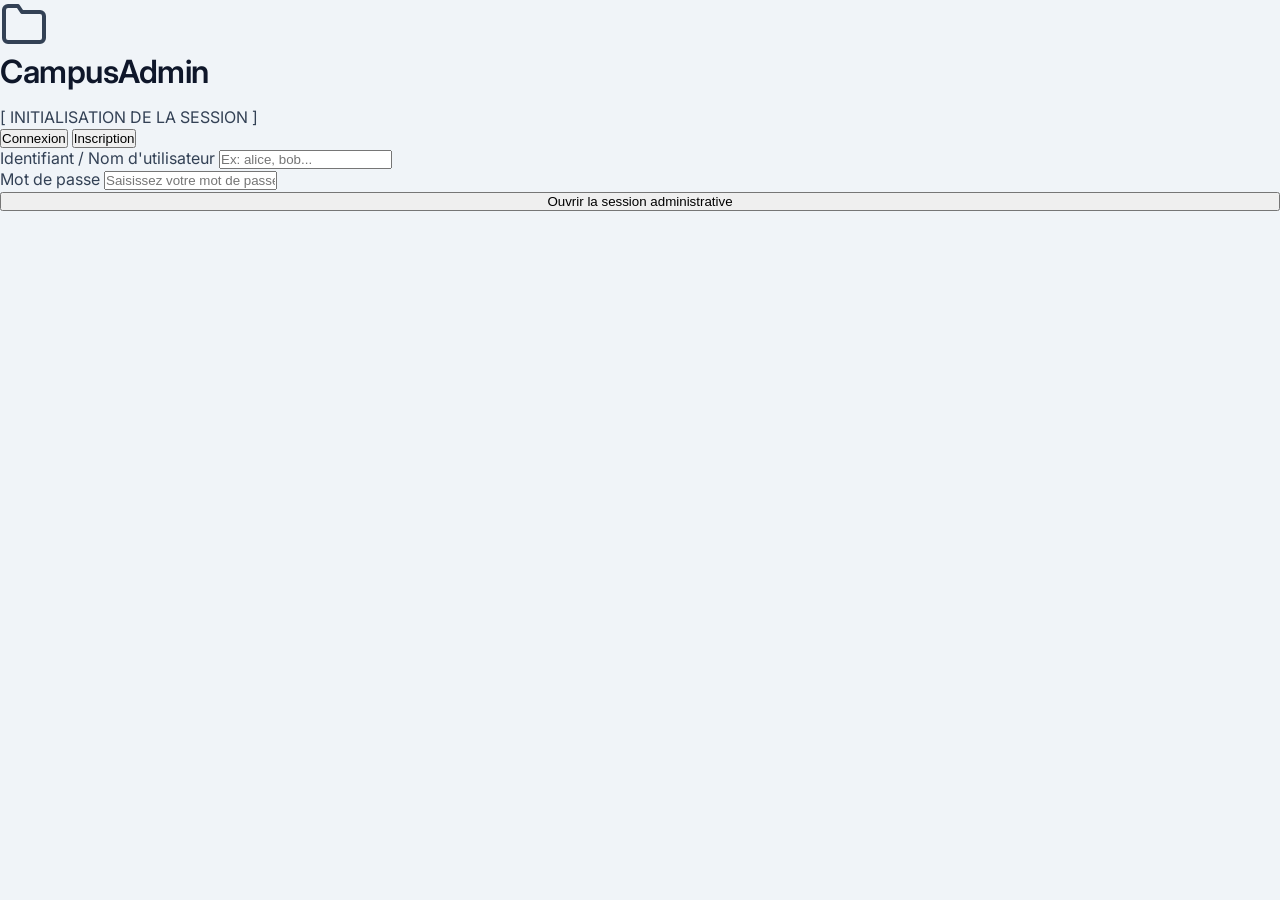
==== client/templates/dashboard.html @ c473ff12 "Refactor: restructuration du projet et securisation du portail d'administration avec mot de passe" ====
<!DOCTYPE html>
<html lang="fr">
<head>
    <meta charset="UTF-8">
    <meta name="viewport" content="width=device-width, initial-scale=1.0">
    <title>Portail de Gestion - CampusAdmin</title>
    <meta name="description" content="Système de gestion interne et d'échange de pièces comptables de l'université.">
    <link rel="preconnect" href="https://fonts.googleapis.com">
    <link rel="preconnect" href="https://fonts.gstatic.com" crossorigin>
    <link href="https://fonts.googleapis.com/css2?family=Inter:wght@300;400;500;600;700&family=JetBrains+Mono:wght@400;500;700&display=swap" rel="stylesheet">
    <link rel="stylesheet" href="/static/css/style.css">
</head>
<body class="admin-body">

<!-- === ECRAN D'INITIALISATION / CONNEXION === -->
<div class="setup-overlay" id="setup-overlay">
    <div class="setup-card">
        <div class="setup-logo">
            <svg width="48" height="48" viewBox="0 0 24 24" fill="none" stroke="currentColor" stroke-width="2" stroke-linecap="round" stroke-linejoin="round" class="svg-accent"><path d="M22 19a2 2 0 0 1-2 2H4a2 2 0 0 1-2-2V5a2 2 0 0 1 2-2h5l2 3h9a2 2 0 0 1 2 2z"/></svg>
            <h1>CampusAdmin</h1>
            <p class="mono text-muted">[ INITIALISATION DE LA SESSION ]</p>
        </div>

        <!-- Onglets Connexion / Inscription -->
        <div class="setup-tabs">
            <button class="setup-tab-btn active" id="tab-login">Connexion</button>
            <button class="setup-tab-btn" id="tab-register">Inscription</button>
        </div>

        <!-- Formulaire de Connexion -->
        <div class="setup-form-container" id="form-login-container">
            <div class="form-group">
                <label class="form-label" for="username-input">Identifiant / Nom d'utilisateur</label>
                <input type="text" class="form-input" id="username-input" placeholder="Ex: alice, bob..." required>
            </div>
            <div class="form-group">
                <label class="form-label" for="password-input">Mot de passe</label>
                <input type="password" class="form-input" id="password-input" placeholder="Saisissez votre mot de passe" required>
            </div>
            <button class="btn-primary btn-launch" id="btn-launch" style="width: 100%;">
                <span>Ouvrir la session administrative</span>
            </button>
        </div>

        <!-- Formulaire d'Inscription -->
        <div class="setup-form-container hidden" id="form-register-container">
            <div class="form-group">
                <label class="form-label" for="reg-username-input">Identifiant de connexion</label>
                <input type="text" class="form-input" id="reg-username-input" placeholder="Ex: charlie, diana..." required>
            </div>
            <div class="form-group">
                <label class="form-label" for="reg-name-input">Nom complet / Titre</label>
                <input type="text" class="form-input" id="reg-name-input" placeholder="Ex: Charlie (Secrétaire Général)..." required>
            </div>
            <div class="form-group">
                <label class="form-label" for="reg-password-input">Mot de passe</label>
                <input type="password" class="form-input" id="reg-password-input" placeholder="Choisissez un mot de passe" required>
            </div>
            <div class="form-group">
                <label class="form-label" for="reg-role-input">Rôle administratif</label>
                <select class="form-input" id="reg-role-input">
                    <option value="directrice">Directrice de l'Université</option>
                    <option value="comptable">Comptable du Campus</option>
                    <option value="secretaire">Secrétaire Général</option>
                    <option value="rh">Ressources Humaines</option>
                    <option value="gestionnaire">Gestionnaire Informatique</option>
                </select>
            </div>
            <button class="btn-primary btn-launch" id="btn-register-submit" style="width: 100%;">
                <span>Créer le compte & Générer les clés</span>
            </button>
        </div>

    </div>
</div>

<!-- === DASHBOARD PRINCIPAL === -->
<div class="dashboard hidden" id="dashboard">

    <!-- Topbar -->
    <header class="topbar">
        <div class="topbar-left">
            <div class="logo-small">
                <svg width="20" height="20" viewBox="0 0 24 24" fill="none" stroke="currentColor" stroke-width="2" class="svg-accent"><path d="M22 19a2 2 0 0 1-2 2H4a2 2 0 0 1-2-2V5a2 2 0 0 1 2-2h5l2 3h9a2 2 0 0 1 2 2z"/></svg>
                <span>CampusAdmin</span>
            </div>
            <div class="node-badge" id="node-badge">
                <span class="status-dot online"></span>
                <span class="mono" id="topbar-username">SESSION: ---</span>
            </div>
        </div>
        <div class="topbar-right">
            <div class="mode-indicator" id="mode-indicator">
                <span class="mono" id="mode-label">LIAISON: DIRECT</span>
            </div>
            <button class="btn-logout" id="btn-reset" title="Déconnecter / Changer d'identité">
                <svg width="18" height="18" viewBox="0 0 24 24" fill="none" stroke="currentColor" stroke-width="2" stroke-linecap="round" stroke-linejoin="round"><path d="M9 21H5a2 2 0 0 1-2-2V5a2 2 0 0 1 2-2h4"/><polyline points="16 17 21 12 16 7"/><line x1="21" y1="12" x2="9" y2="12"/></svg>
            </button>
        </div>
    </header>

    <!-- Mise en page avec Sidebar à gauche -->
    <div class="dashboard-main-container">
        
        <!-- SIDEBAR DE NAVIGATION -->
        <aside class="admin-sidebar">
            <div class="sidebar-menu">
                <button class="menu-tab-btn active" data-tab="view-transfer">
                    <svg width="18" height="18" viewBox="0 0 24 24" fill="none" stroke="currentColor" stroke-width="2"><path d="M12 20h9"/><path d="M16.5 3.5a2.121 2.121 0 0 1 3 3L7 19l-4 1 1-4L16.5 3.5z"/></svg>
                    <span>Nouveau Message</span>
                </button>
                <button class="menu-tab-btn" data-tab="view-inbox">
                    <svg width="18" height="18" viewBox="0 0 24 24" fill="none" stroke="currentColor" stroke-width="2"><polyline points="22 12 16 12 14 15 10 15 8 12 2 12"/><path d="M5.45 5.11L2 12v6a2 2 0 0 0 2 2h16a2 2 0 0 0 2-2v-6l-3.45-6.89A2 2 0 0 0 16.76 4H7.24a2 2 0 0 0-1.79 1.11z"/></svg>
                    <span>Boîte de réception</span>
                </button>
                <button class="menu-tab-btn" data-tab="view-scolarite">
                    <svg width="18" height="18" viewBox="0 0 24 24" fill="none" stroke="currentColor" stroke-width="2"><path d="M4 4h16c1.1 0 2 .9 2 2v12c0 1.1-.9 2-2 2H4c-1.1 0-2-.9-2-2V6c0-1.1.9-2 2-2z"/><polyline points="22,6 12,13 2,6"/></svg>
                    <span>Messagerie Scolarité</span>
                </button>
                <button class="menu-tab-btn" data-tab="view-settings">
                    <svg width="18" height="18" viewBox="0 0 24 24" fill="none" stroke="currentColor" stroke-width="2"><rect x="3" y="11" width="18" height="11" rx="2" ry="2"/><path d="M7 11V7a5 5 0 0 1 10 0v4"/></svg>
                    <span>Appareils & Conformité</span>
                </button>
            </div>

            <!-- Identité locale affichée en bas de la sidebar -->
            <div class="sidebar-footer">
                <div class="identity-card-mini">
                    <div class="identity-avatar-mini" id="identity-avatar">A</div>
                    <div class="identity-info-mini">
                        <div class="identity-name-mini" id="identity-name">---</div>
                        <div class="mono text-muted small" id="identity-role">---</div>
                    </div>
                </div>
            </div>
        </aside>

        <!-- ZONE DE CONTENU PRINCIPALE (Onglets) -->
        <main class="admin-content-area">

            <!-- CONTENU : REDIGER UN MESSAGE (STYLE GMAIL) -->
            <div class="admin-view active" id="view-transfer">
                <!-- Gmail Like Composer Card -->
                <div class="gmail-composer">
                    <div class="composer-header">
                        <span>Nouveau Message de Service</span>
                    </div>
                    
                    <div class="composer-row">
                        <span class="composer-label">À :</span>
                        <input type="text" class="composer-input mono" id="send-to" value="bob" placeholder="Destinataire (ex: bob)">
                    </div>
                    
                    <div class="composer-row">
                        <span class="composer-label">Objet :</span>
                        <input type="text" class="composer-input" id="send-subject" placeholder="Objet de la transmission administrative (ex: Relevés budgétaires T2)">
                    </div>

                    <div class="composer-body-container">
                        <textarea class="composer-textarea" id="send-message" placeholder="Saisissez le contenu confidentiel ou les pièces d'accompagnement..."></textarea>
                    </div>

                    <div class="composer-attachment-row">
                        <div class="attachment-btn-wrapper">
                            <input type="file" id="file-input" class="hidden">
                            <button class="btn-secondary small" id="btn-trigger-file">
                                <svg width="16" height="16" viewBox="0 0 24 24" fill="none" stroke="currentColor" stroke-width="2"><path d="M21.44 11.05l-9.19 9.19a6 6 0 0 1-8.49-8.49l9.19-9.19a4 4 0 0 1 5.66 5.66l-9.2 9.19a2 2 0 0 1-2.83-2.83l8.49-8.48"/></svg>
                                <span>Joindre une pièce administrative</span>
                            </button>
                        </div>
                        <div class="file-selected-info hidden" id="file-selected">
                            <span class="mono small" id="file-name-display">---</span>
                            <button class="btn-clear-file" id="btn-clear-file">
                                <svg width="14" height="14" viewBox="0 0 24 24" fill="none" stroke="currentColor" stroke-width="2"><line x1="18" y1="6" x2="6" y2="18"/><line x1="6" y1="6" x2="18" y2="18"/></svg>
                            </button>
                        </div>
                    </div>

                    <div class="composer-footer">
                        <div class="composer-footer-left">
                            <button class="btn-primary" id="btn-send">
                                <span>Transmettre le document</span>
                            </button>
                            <button class="btn-demo" id="btn-alter" title="Simuler une corruption de fichier en transit pour tester l'intégrité">
                                <span>Simuler erreur de transmission</span>
                            </button>
                        </div>
                    </div>
                </div>

                <!-- Panneau de confirmation MITM -->
                <div class="send-fp-warning hidden" id="send-fp-warning">
                    <div class="warning-box">
                        <div class="warning-header text-orange">
                            <svg width="18" height="18" viewBox="0 0 24 24" fill="none" stroke="currentColor" stroke-width="2"><path d="M10.29 3.86L1.82 18a2 2 0 0 0 1.71 3h16.94a2 2 0 0 0 1.71-3L13.71 3.86a2 2 0 0 0-3.42 0z"/><line x1="12" y1="9" x2="12" y2="13"/><line x1="12" y1="17" x2="12.01" y2="17"/></svg>
                            <span>Validation de l'empreinte d'appareil du destinataire</span>
                        </div>
                        <p class="text-muted small">Veuillez confirmer que le numéro d'enregistrement de l'appareil distant correspond au vôtre :</p>
                        <div class="mono warning-fingerprint" id="send-server-fp">---</div>
                        <div class="warning-actions">
                            <button class="btn-success" id="btn-confirm-send">L'empreinte correspond — Confirmer</button>
                            <button class="btn-ghost" id="btn-cancel-send">Annuler l'envoi</button>
                        </div>
                    </div>
                </div>
            </div>

            <!-- CONTENU : BOITE DE RECEPTION -->
            <div class="admin-view" id="view-inbox">
                <div class="view-header">
                    <h2>Boîte de Réception Administrative</h2>
                    <p class="text-muted">Récupérez et décoderez automatiquement les documents validés localement.</p>
                </div>

                <div class="inbox-actions">
                    <button class="btn-primary" id="btn-refresh-inbox">
                        <svg width="16" height="16" viewBox="0 0 24 24" fill="none" stroke="currentColor" stroke-width="2"><path d="M21.5 2v6h-6M21.34 15.57a10 10 0 1 1-.57-8.38l5.67-5.67"/></svg>
                        <span>Vérifier les nouveaux documents</span>
                    </button>
                </div>

                <div class="inbox-list" id="inbox-list">
                    <div class="inbox-empty mono text-muted">[ Aucun document en attente de synchronisation ]</div>
                </div>
            </div>

            <!-- CONTENU : MESSAGERIE SCOLARITE -->
            <div class="admin-view" id="view-scolarite">
                <div class="view-header">
                    <h2>Boîte de dialogue des scolaires (Étudiants / Enseignants)</h2>
                    <p class="text-muted">Messages non chiffrés envoyés à l'administration via le portail scolaire.</p>
                </div>

                <div class="table-wrapper">
                    <table class="minimal-table">
                        <thead>
                            <tr>
                                <th>Émetteur</th>
                                <th>Type</th>
                                <th>Objet</th>
                                <th>Message</th>
                                <th>Date</th>
                            </tr>
                        </thead>
                        <tbody id="admin-scolarite-messages-tbody">
                            <!-- Rempli dynamiquement -->
                        </tbody>
                    </table>
                </div>
            </div>

            <!-- CONTENU : CONFIGURATION ET CONFORMITE -->
            <div class="admin-view" id="view-settings">
                <div class="view-header">
                    <h2>Conformité des Postes de Travail</h2>
                    <p class="text-muted">Suivi technique et vérification de la sécurité d'accès.</p>
                </div>

                <div class="settings-grid">
                    <!-- Certificat d'appareil -->
                    <div class="settings-card">
                        <h3>Identifiant d'Intégrité de cet Appareil</h3>
                        <div class="fingerprint-box">
                            <span class="mono" id="local-fingerprint">----·----·----·----</span>
                        </div>
                        <p class="text-muted small mt-2">Ce numéro de registre unique prouve l'authenticité de votre poste de travail lors des échanges.</p>
                    </div>

                    <!-- Test MITM -->
                    <div class="settings-card">
                        <h3>Vérifier un poste distant</h3>
                        <p class="text-muted small mb-3">Saisissez l'identifiant d'un collègue pour vérifier son numéro d'appareil enregistré.</p>
                        <div class="mitm-check-form">
                            <input type="text" class="form-input mono" id="mitm-user" placeholder="Ex: bob">
                            <button class="btn-secondary" id="btn-check-fp">Vérifier</button>
                        </div>
                        <div class="mitm-result-box hidden" id="mitm-result">
                            <div class="mono small" id="mitm-fp-display">---</div>
                            <div class="mitm-status text-green" id="mitm-status"></div>
                        </div>
                    </div>

                    <!-- Infos système -->
                    <div class="settings-card">
                        <h3>Configuration du Nœud</h3>
                        <div class="system-info-list">
                            <div class="info-row">
                                <span class="text-muted">Serveur Central</span>
                                <span class="mono" id="cfg-server-ip">127.0.0.1</span>
                            </div>
                            <div class="info-row">
                                <span class="text-muted">Type de Tunnel</span>
                                <span class="mono" id="cfg-mode">DIRECT</span>
                            </div>
                            <div class="info-row">
                                <span class="text-muted">Format Protocole</span>
                                <span class="mono">E2EE-AES-RSA</span>
                            </div>
                        </div>
                    </div>
                </div>
            </div>

        </main>
    </div>

    <!-- TIROIR TECHNIQUE DES LOGS (Diagnostic) -->
    <footer class="admin-console-footer">
        <details class="console-drawer">
            <summary class="console-drawer-header">
                <span>Journal de Synchronisation Réseau (Aide technique)</span>
                <span class="console-drawer-arrow">▲</span>
            </summary>
            <div class="console-drawer-content">
                <div class="console-body mono" id="console-body">
                    <div class="console-line text-muted">[ Prêt pour diagnostic de protocole... ]</div>
                </div>
                <div class="console-drawer-controls">
                    <button class="btn-ghost small" id="btn-clear-console">Effacer les logs</button>
                </div>
            </div>
        </details>
    </footer>

</div>

<!-- Template Carte Message -->
<template id="tpl-message">
    <div class="message-card">
        <div class="message-header">
            <div class="message-from mono"></div>
            <div class="message-time mono text-muted"></div>
        </div>
        <div class="integrity-banner"></div>
        <div class="message-body"></div>
        <div class="message-logs-toggle mono small text-muted">Afficher les étapes de validation technique</div>
        <div class="message-logs hidden"></div>
    </div>
</template>

<script src="/static/js/main.js"></script>
</body>
</html>
---- static/css/style.css ----
:root {
    /* Light Mode Variables */
    --bg-color: #f0f4f8;
    --glass-bg: rgba(255, 255, 255, 0.75);
    --glass-border: rgba(0, 102, 255, 0.15);
    --neon-cyan: #0088ff;
    /* primary blue */
    --neon-blue: #00d4ff;
    /* secondary blue/cyan */
    --text-main: #334155;
    /* dark slate */
    --text-muted: #64748b;
    --error-color: #ff3366;
    --success-color: #10b981;
    --font-sans: 'Inter', system-ui, sans-serif;
    --font-mono: 'JetBrains Mono', 'Courier New', monospace;
}

* {
    box-sizing: border-box;
    margin: 0;
    padding: 0;
}

body {
    font-family: var(--font-sans);
    background-color: var(--bg-color);
    color: var(--text-main);
    min-height: 100vh;
    display: flex;
    flex-direction: column;
    overflow-x: hidden;
    position: relative;
}

/* Background Effects */
.bg-effects {
    position: fixed;
    top: 0;
    left: 0;
    width: 100vw;
    height: 100vh;
    z-index: -1;
    overflow: hidden;
    pointer-events: none;
}

.glow-orb {
    position: absolute;
    border-radius: 50%;
    filter: blur(100px);
    opacity: 0.15;
}

.orb-1 {
    width: 400px;
    height: 400px;
    background: var(--neon-cyan);
    top: -100px;
    left: -100px;
}

.orb-2 {
    width: 500px;
    height: 500px;
    background: var(--neon-blue);
    bottom: -150px;
    right: -100px;
}

/* Typography */
h1,
h2,
h3 {
    font-weight: 600;
    letter-spacing: -0.5px;
    margin-bottom: 1rem;
    color: #0f172a;
}

.tech-text {
    font-family: var(--font-mono);
    color: var(--neon-cyan);
    font-size: 0.85em;
    letter-spacing: 0.5px;
}

/* Forms & Inputs */
.input-group {
    margin-bottom: 1.5rem;
    position: relative;
}

.input-group label {
    display: block;
    margin-bottom: 0.5rem;
    color: var(--text-muted);
    font-size: 0.9rem;
}

.input-group input,
.input-group select,
.input-group textarea {
    width: 100%;
    padding: 0.75rem 1rem;
    background: rgba(255, 255, 255, 0.6);
    border: 1px solid var(--glass-border);
    border-radius: 8px;
    color: #0f172a;
    font-family: inherit;
    outline: none;
    transition: all 0.3s ease;
}

.input-group input:focus,
.input-group select:focus {
    border-color: var(--neon-cyan);
    box-shadow: 0 0 10px rgba(0, 136, 255, 0.2);
    background: rgba(255, 255, 255, 1);
}

.input-group input>option {
    background: #fff;
}

/* Glassmorphism Classes */
.glass-panel {
    background: var(--glass-bg);
    backdrop-filter: blur(16px);
    -webkit-backdrop-filter: blur(16px);
    border: 1px solid var(--glass-border);
    border-radius: 16px;
    box-shadow: 0 8px 32px 0 rgba(0, 0, 0, 0.05);
    /* Lighter shadow for light mode */
}

/* Buttons */
.btn {
    display: inline-block;
    width: 100%;
    padding: 0.85rem 1.5rem;
    background: linear-gradient(135deg, var(--neon-cyan), var(--neon-blue));
    color: #fff;
    border: none;
    border-radius: 8px;
    font-weight: 600;
    cursor: pointer;
    text-align: center;
    transition: all 0.3s ease;
    text-decoration: none;
    box-shadow: 0 4px 15px rgba(0, 136, 255, 0.2);
}

.btn:hover {
    transform: translateY(-2px);
    box-shadow: 0 6px 20px rgba(0, 136, 255, 0.4);
}

/* Auth Page specific */
.auth-container {
    display: flex;
    justify-content: center;
    align-items: center;
    min-height: 100vh;
    padding: 2rem;
}

.auth-box {
    width: 100%;
    max-width: 480px;
    padding: 2.5rem;
    position: relative;
    overflow: hidden;
}

.auth-tabs {
    display: flex;
    margin-bottom: 2rem;
    border-bottom: 1px solid var(--glass-border);
}

.auth-tab {
    flex: 1;
    text-align: center;
    padding: 0.75rem;
    cursor: pointer;
    color: var(--text-muted);
    transition: color 0.3s;
}

.auth-tab.active {
    color: var(--neon-cyan);
    border-bottom: 2px solid var(--neon-cyan);
    font-weight: 600;
}

.auth-form {
    display: none;
    animation: fadeIn 0.3s ease;
}

.auth-form.active {
    display: block;
}

/* Drag & Drop Zone */
.file-drop-area {
    border: 2px dashed rgba(0, 136, 255, 0.3);
    border-radius: 8px;
    padding: 2rem 1rem;
    text-align: center;
    cursor: pointer;
    transition: all 0.3s ease;
    margin-bottom: 1.5rem;
    background: rgba(255, 255, 255, 0.5);
}

.file-drop-area:hover,
.file-drop-area.dragover {
    border-color: var(--neon-cyan);
    background: rgba(0, 136, 255, 0.05);
}

.file-drop-area p {
    color: var(--text-main);
    font-size: 0.9rem;
    margin-top: 0.5rem;
}

.file-drop-area .icon {
    font-size: 2rem;
    color: var(--text-muted);
    transition: color 0.3s ease;
    margin-bottom: 0.5rem;
}

.file-drop-area:hover .icon {
    color: var(--neon-cyan);
}

/* Dashboard specific */
.dashboard-layout {
    display: flex;
    height: 100vh;
    padding: 1rem;
    gap: 1rem;
}

.sidebar {
    width: 320px;
    display: flex;
    flex-direction: column;
    padding: 1.5rem;
}

.search-bar {
    margin-bottom: 1.5rem;
}

.member-list {
    flex: 1;
    overflow-y: auto;
    display: flex;
    flex-direction: column;
    gap: 0.5rem;
}

.member-list::-webkit-scrollbar {
    width: 6px;
}

.member-list::-webkit-scrollbar-thumb {
    background: rgba(0, 136, 255, 0.2);
    border-radius: 3px;
}

.member-card {
    display: flex;
    align-items: center;
    padding: 1rem;
    border-radius: 8px;
    background: rgba(255, 255, 255, 0.5);
    cursor: pointer;
    transition: background 0.2s;
    border: 1px solid transparent;
}

.member-card:hover,
.member-card.active {
    background: rgba(0, 136, 255, 0.08);
    border-color: rgba(0, 136, 255, 0.2);
}

.member-avatar {
    width: 40px;
    height: 40px;
    border-radius: 50%;
    background: linear-gradient(135deg, #f1f5f9, #e2e8f0);
    border: 1px solid rgba(0, 136, 255, 0.2);
    display: flex;
    align-items: center;
    justify-content: center;
    font-weight: bold;
    color: var(--neon-cyan);
    margin-right: 1rem;
    position: relative;
}

.status-dot {
    width: 10px;
    height: 10px;
    border-radius: 50%;
    background: var(--text-muted);
    position: absolute;
    bottom: -2px;
    right: -2px;
    border: 2px solid #fff;
}

.status-dot.online {
    background: var(--success-color);
    box-shadow: 0 0 5px rgba(16, 185, 129, 0.5);
}

.member-info h4 {
    margin: 0;
    font-size: 0.95rem;
    color: #0f172a;
}

.member-info p {
    margin: 0;
    font-size: 0.8rem;
    color: var(--text-muted);
}

.chat-area {
    flex: 1;
    display: flex;
    flex-direction: column;
    position: relative;
    padding: 0;
    overflow: hidden;
}

.chat-header {
    padding: 1.5rem;
    border-bottom: 1px solid var(--glass-border);
    display: flex;
    align-items: center;
}

.chat-messages {
    flex: 1;
    padding: 1.5rem;
    overflow-y: auto;
    display: flex;
    flex-direction: column;
    gap: 1rem;
}

.chat-messages::-webkit-scrollbar {
    width: 6px;
}

.chat-messages::-webkit-scrollbar-thumb {
    background: rgba(0, 136, 255, 0.2);
    border-radius: 3px;
}

.message {
    max-width: 70%;
    padding: 1rem;
    border-radius: 12px;
    position: relative;
    font-size: 0.95rem;
    line-height: 1.5;
}

.message.sent {
    align-self: flex-end;
    background: rgba(0, 136, 255, 0.1);
    border: 1px solid rgba(0, 136, 255, 0.2);
    border-bottom-right-radius: 2px;
    color: #0f172a;
}

.message.received {
    align-self: flex-start;
    background: #fff;
    border: 1px solid var(--glass-border);
    border-bottom-left-radius: 2px;
    color: #0f172a;
}

.message-time {
    font-size: 0.7rem;
    color: var(--text-muted);
    margin-top: 0.5rem;
    text-align: right;
    font-family: var(--font-mono);
}

.chat-input {
    padding: 1.5rem;
    border-top: 1px solid var(--glass-border);
    display: flex;
    gap: 1rem;
    align-items: center;
}

.chat-input input[type="text"] {
    flex: 1;
    background: rgba(255, 255, 255, 0.8);
    border: 1px solid rgba(0, 136, 255, 0.2);
    border-radius: 24px;
    padding: 1rem 1.5rem;
    color: #0f172a;
    outline: none;
    font-family: inherit;
    transition: all 0.3s;
}

.chat-input input[type="text"]:focus {
    border-color: var(--neon-cyan);
    background: #fff;
    box-shadow: 0 0 10px rgba(0, 136, 255, 0.15);
}

.btn-icon {
    width: 48px;
    height: 48px;
    border-radius: 50%;
    display: flex;
    align-items: center;
    justify-content: center;
    background: linear-gradient(135deg, var(--neon-cyan), var(--neon-blue));
    border: none;
    color: #fff;
    cursor: pointer;
    transition: transform 0.2s, box-shadow 0.2s;
    box-shadow: 0 4px 10px rgba(0, 136, 255, 0.2);
}

.btn-icon:hover {
    transform: scale(1.05);
    box-shadow: 0 6px 15px rgba(0, 136, 255, 0.3);
}

.btn-attach {
    background: #fff;
    color: var(--neon-cyan);
    border: 1px solid rgba(0, 136, 255, 0.2);
    box-shadow: none;
}

.btn-attach:hover {
    background: rgba(0, 136, 255, 0.05);
    border-color: var(--neon-cyan);
    box-shadow: none;
}

@keyframes fadeIn {
    from {
        opacity: 0;
        transform: translateY(5px);
    }

    to {
        opacity: 1;
        transform: translateY(0);
    }
}

.hidden {
    display: none !important;
}

/* User identity header */
.user-identity {
    margin-top: auto;
    padding-top: 1.5rem;
    border-top: 1px solid var(--glass-border);
    display: flex;
    align-items: center;
    gap: 1rem;
}
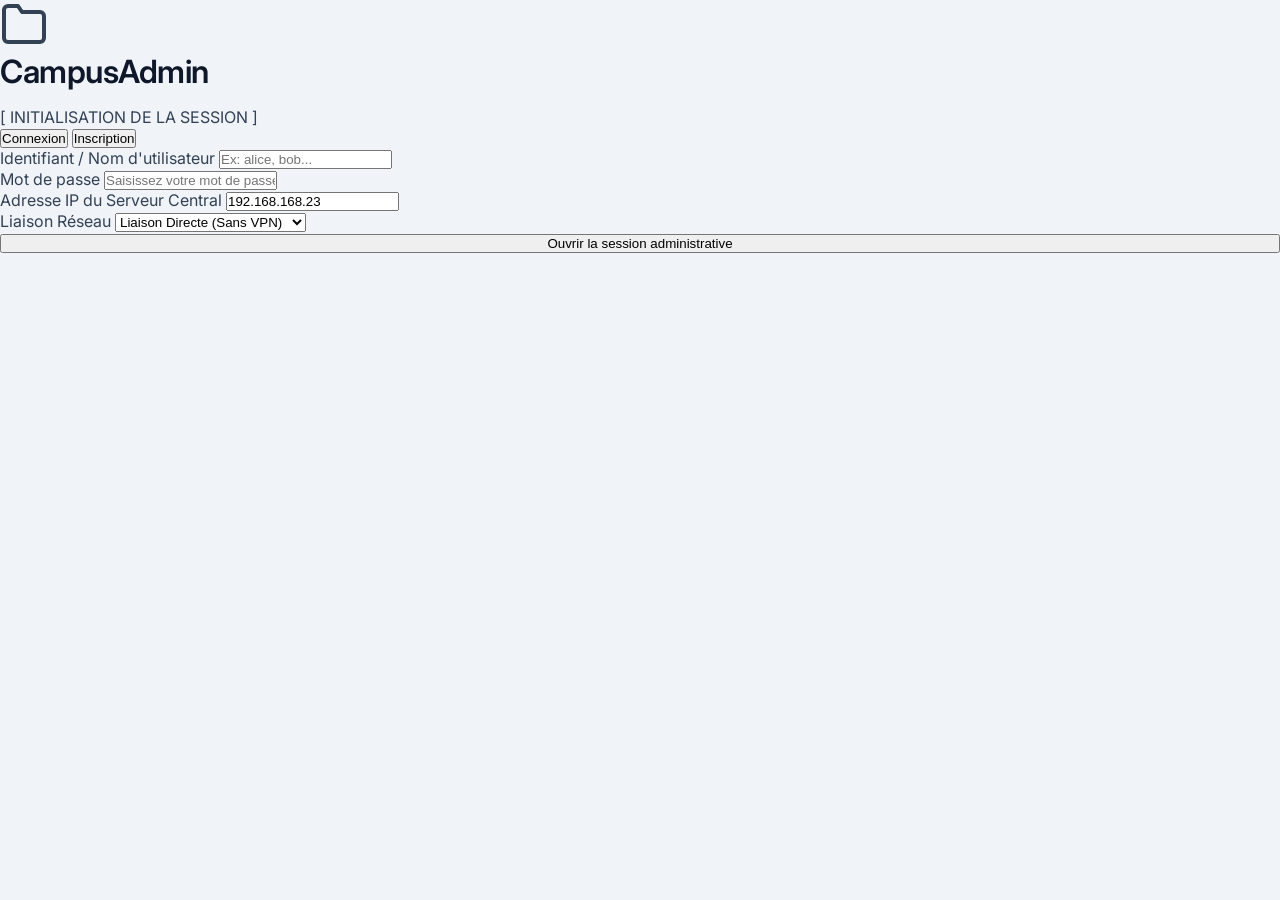
==== commit d1b4c081: "feat: configure client connection and server IP input dynamically" ====
--- a/client/templates/dashboard.html
+++ b/client/templates/dashboard.html
@@ -37,6 +37,17 @@
                 <label class="form-label" for="password-input">Mot de passe</label>
                 <input type="password" class="form-input" id="password-input" placeholder="Saisissez votre mot de passe" required>
             </div>
+            <div class="form-group">
+                <label class="form-label" for="server-ip-input">Adresse IP du Serveur Central</label>
+                <input type="text" class="form-input mono" id="server-ip-input" placeholder="Ex: 192.168.1.100" value="192.168.168.23" required>
+            </div>
+            <div class="form-group">
+                <label class="form-label" for="connection-mode-input">Liaison Réseau</label>
+                <select class="form-input" id="connection-mode-input">
+                    <option value="direct" selected>Liaison Directe (Sans VPN)</option>
+                    <option value="vpn">Liaison VPN (Tunnel Chiffré)</option>
+                </select>
+            </div>
             <button class="btn-primary btn-launch" id="btn-launch" style="width: 100%;">
                 <span>Ouvrir la session administrative</span>
             </button>
@@ -64,6 +75,17 @@
                     <option value="secretaire">Secrétaire Général</option>
                     <option value="rh">Ressources Humaines</option>
                     <option value="gestionnaire">Gestionnaire Informatique</option>
+                </select>
+            </div>
+            <div class="form-group">
+                <label class="form-label" for="reg-server-ip-input">Adresse IP du Serveur Central</label>
+                <input type="text" class="form-input mono" id="reg-server-ip-input" placeholder="Ex: 192.168.1.100" value="192.168.168.23" required>
+            </div>
+            <div class="form-group">
+                <label class="form-label" for="reg-connection-mode-input">Liaison Réseau</label>
+                <select class="form-input" id="reg-connection-mode-input">
+                    <option value="direct" selected>Liaison Directe (Sans VPN)</option>
+                    <option value="vpn">Liaison VPN (Tunnel Chiffré)</option>
                 </select>
             </div>
             <button class="btn-primary btn-launch" id="btn-register-submit" style="width: 100%;">
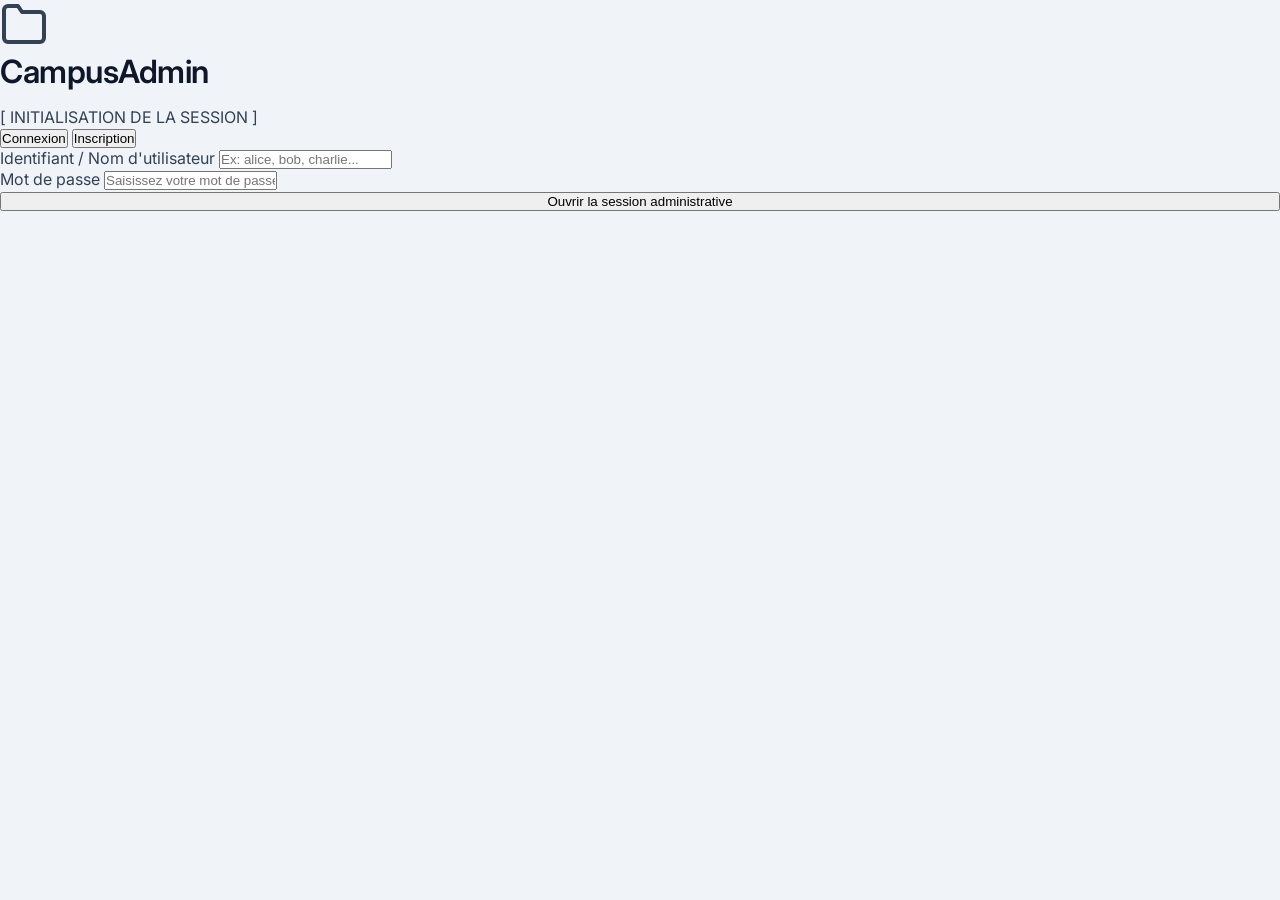
==== commit d7a6d6bd: "feat: auto-detect server IP and hide network config fields in login UI" ====
--- a/client/templates/dashboard.html
+++ b/client/templates/dashboard.html
@@ -31,17 +31,17 @@
         <div class="setup-form-container" id="form-login-container">
             <div class="form-group">
                 <label class="form-label" for="username-input">Identifiant / Nom d'utilisateur</label>
-                <input type="text" class="form-input" id="username-input" placeholder="Ex: alice, bob..." required>
+                <input type="text" class="form-input" id="username-input" placeholder="Ex: alice, bob, charlie..." required>
             </div>
             <div class="form-group">
                 <label class="form-label" for="password-input">Mot de passe</label>
                 <input type="password" class="form-input" id="password-input" placeholder="Saisissez votre mot de passe" required>
             </div>
-            <div class="form-group">
+            <div class="form-group" style="display: none;">
                 <label class="form-label" for="server-ip-input">Adresse IP du Serveur Central</label>
                 <input type="text" class="form-input mono" id="server-ip-input" placeholder="Ex: 192.168.1.100" value="192.168.168.23" required>
             </div>
-            <div class="form-group">
+            <div class="form-group" style="display: none;">
                 <label class="form-label" for="connection-mode-input">Liaison Réseau</label>
                 <select class="form-input" id="connection-mode-input">
                     <option value="direct" selected>Liaison Directe (Sans VPN)</option>
@@ -77,11 +77,11 @@
                     <option value="gestionnaire">Gestionnaire Informatique</option>
                 </select>
             </div>
-            <div class="form-group">
+            <div class="form-group" style="display: none;">
                 <label class="form-label" for="reg-server-ip-input">Adresse IP du Serveur Central</label>
                 <input type="text" class="form-input mono" id="reg-server-ip-input" placeholder="Ex: 192.168.1.100" value="192.168.168.23" required>
             </div>
-            <div class="form-group">
+            <div class="form-group" style="display: none;">
                 <label class="form-label" for="reg-connection-mode-input">Liaison Réseau</label>
                 <select class="form-input" id="reg-connection-mode-input">
                     <option value="direct" selected>Liaison Directe (Sans VPN)</option>
@@ -146,7 +146,7 @@
             </div>
 
             <!-- Identité locale affichée en bas de la sidebar -->
-            <div class="sidebar-footer">
+            <div class="sidebar-footer" style="padding: 0 12px; display: flex; flex-direction: column; gap: 10px;">
                 <div class="identity-card-mini">
                     <div class="identity-avatar-mini" id="identity-avatar">A</div>
                     <div class="identity-info-mini">
@@ -154,6 +154,10 @@
                         <div class="mono text-muted small" id="identity-role">---</div>
                     </div>
                 </div>
+                <button class="btn-logout-sidebar" id="btn-logout-admin" style="width: 100%;">
+                    <svg width="16" height="16" viewBox="0 0 24 24" fill="none" stroke="currentColor" stroke-width="2" stroke-linecap="round" stroke-linejoin="round"><path d="M9 21H5a2 2 0 0 1-2-2V5a2 2 0 0 1 2-2h4"/><polyline points="16 17 21 12 16 7"/><line x1="21" y1="12" x2="9" y2="12"/></svg>
+                    <span>Se déconnecter</span>
+                </button>
             </div>
         </aside>
 
@@ -170,7 +174,9 @@
                     
                     <div class="composer-row">
                         <span class="composer-label">À :</span>
-                        <input type="text" class="composer-input mono" id="send-to" value="bob" placeholder="Destinataire (ex: bob)">
+                        <select class="composer-select" id="send-to">
+                            <option value="">Chargement des destinataires...</option>
+                        </select>
                     </div>
                     
                     <div class="composer-row">
@@ -251,6 +257,13 @@
                 <div class="view-header">
                     <h2>Boîte de dialogue des scolaires (Étudiants / Enseignants)</h2>
                     <p class="text-muted">Messages non chiffrés envoyés à l'administration via le portail scolaire.</p>
+                </div>
+
+                <div class="inbox-actions">
+                    <button class="btn-primary" id="btn-refresh-scolarite">
+                        <svg width="16" height="16" viewBox="0 0 24 24" fill="none" stroke="currentColor" stroke-width="2"><path d="M21.5 2v6h-6M21.34 15.57a10 10 0 1 1-.57-8.38l5.67-5.67"/></svg>
+                        <span>Actualiser les messages</span>
+                    </button>
                 </div>
 
                 <div class="table-wrapper">
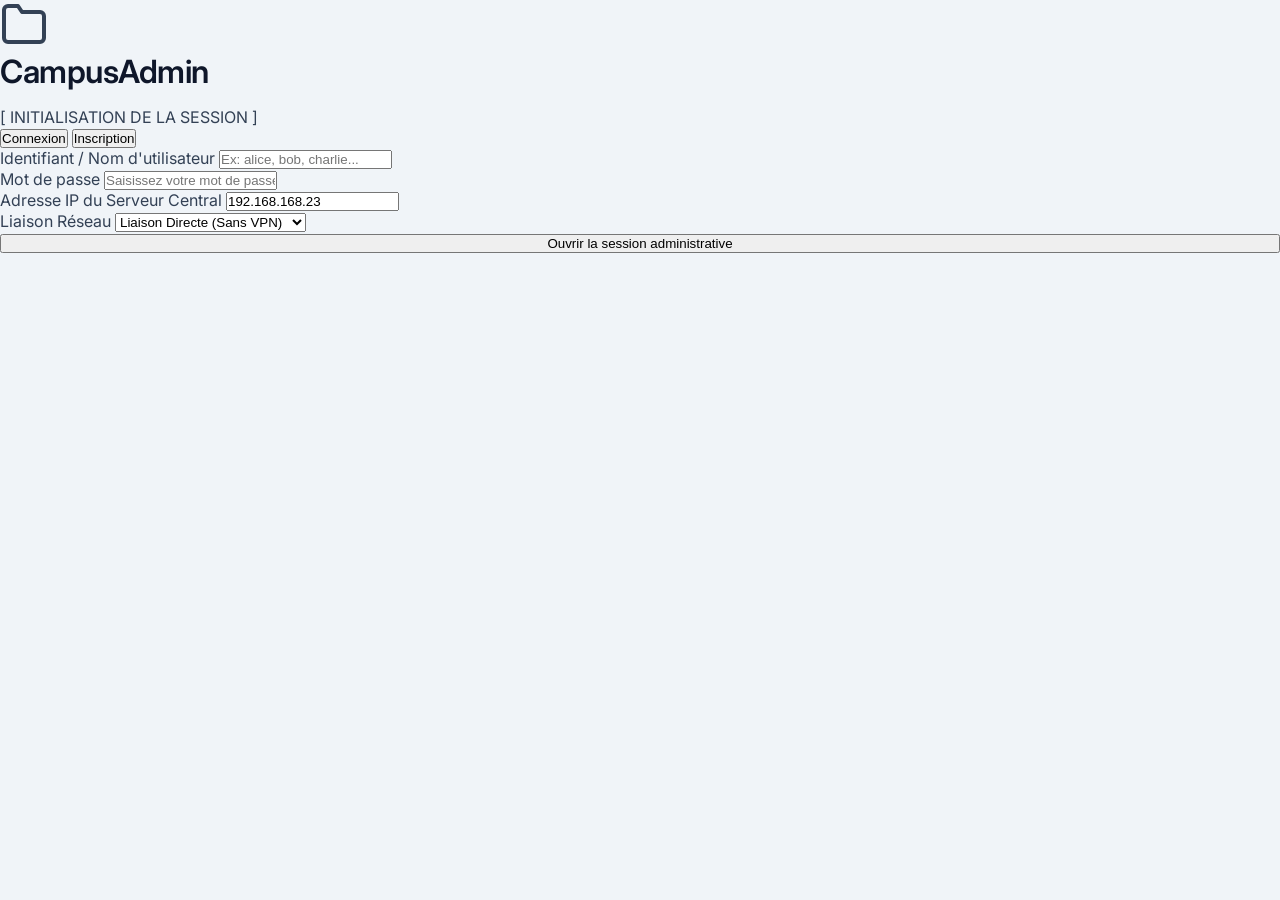
==== commit 06a9fa97: "fix: réactivation des champs IP serveur et liaison réseau" ====
--- a/client/templates/dashboard.html
+++ b/client/templates/dashboard.html
@@ -37,11 +37,11 @@
                 <label class="form-label" for="password-input">Mot de passe</label>
                 <input type="password" class="form-input" id="password-input" placeholder="Saisissez votre mot de passe" required>
             </div>
-            <div class="form-group" style="display: none;">
+            <div class="form-group">
                 <label class="form-label" for="server-ip-input">Adresse IP du Serveur Central</label>
                 <input type="text" class="form-input mono" id="server-ip-input" placeholder="Ex: 192.168.1.100" value="192.168.168.23" required>
             </div>
-            <div class="form-group" style="display: none;">
+            <div class="form-group">
                 <label class="form-label" for="connection-mode-input">Liaison Réseau</label>
                 <select class="form-input" id="connection-mode-input">
                     <option value="direct" selected>Liaison Directe (Sans VPN)</option>
@@ -77,11 +77,11 @@
                     <option value="gestionnaire">Gestionnaire Informatique</option>
                 </select>
             </div>
-            <div class="form-group" style="display: none;">
+            <div class="form-group">
                 <label class="form-label" for="reg-server-ip-input">Adresse IP du Serveur Central</label>
                 <input type="text" class="form-input mono" id="reg-server-ip-input" placeholder="Ex: 192.168.1.100" value="192.168.168.23" required>
             </div>
-            <div class="form-group" style="display: none;">
+            <div class="form-group">
                 <label class="form-label" for="reg-connection-mode-input">Liaison Réseau</label>
                 <select class="form-input" id="reg-connection-mode-input">
                     <option value="direct" selected>Liaison Directe (Sans VPN)</option>
